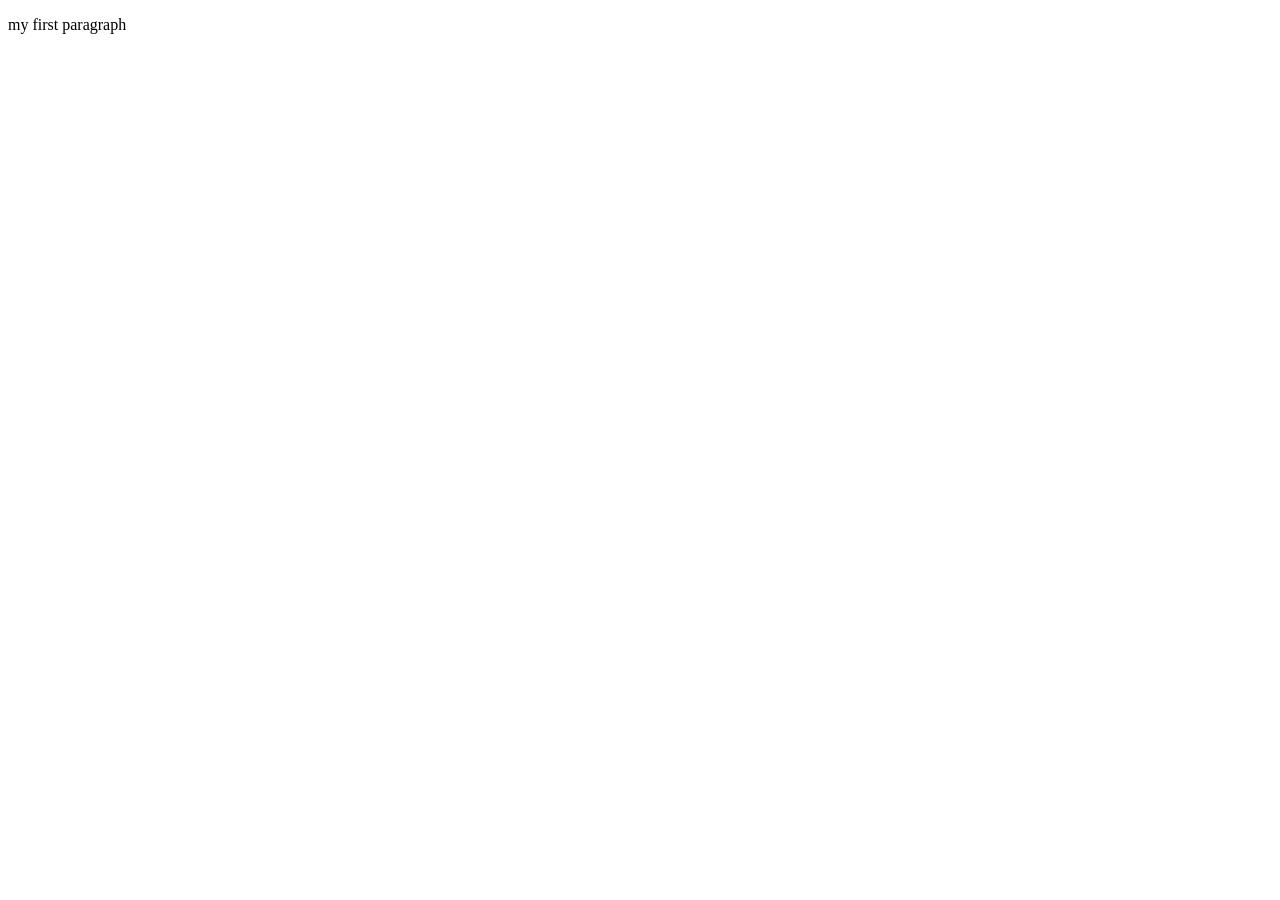
==== index.html @ 7ea51937 "firstcommit" ====
<!DOCTYPE html>
<html lang="en">
<head>
    <meta charset="UTF-8">
    <meta name="viewport" content="width=device-width, initial-scale=1.0">
    <title>mypage</title>
</head>
<body>
    <p> my first paragraph </p>
</body>
</html>
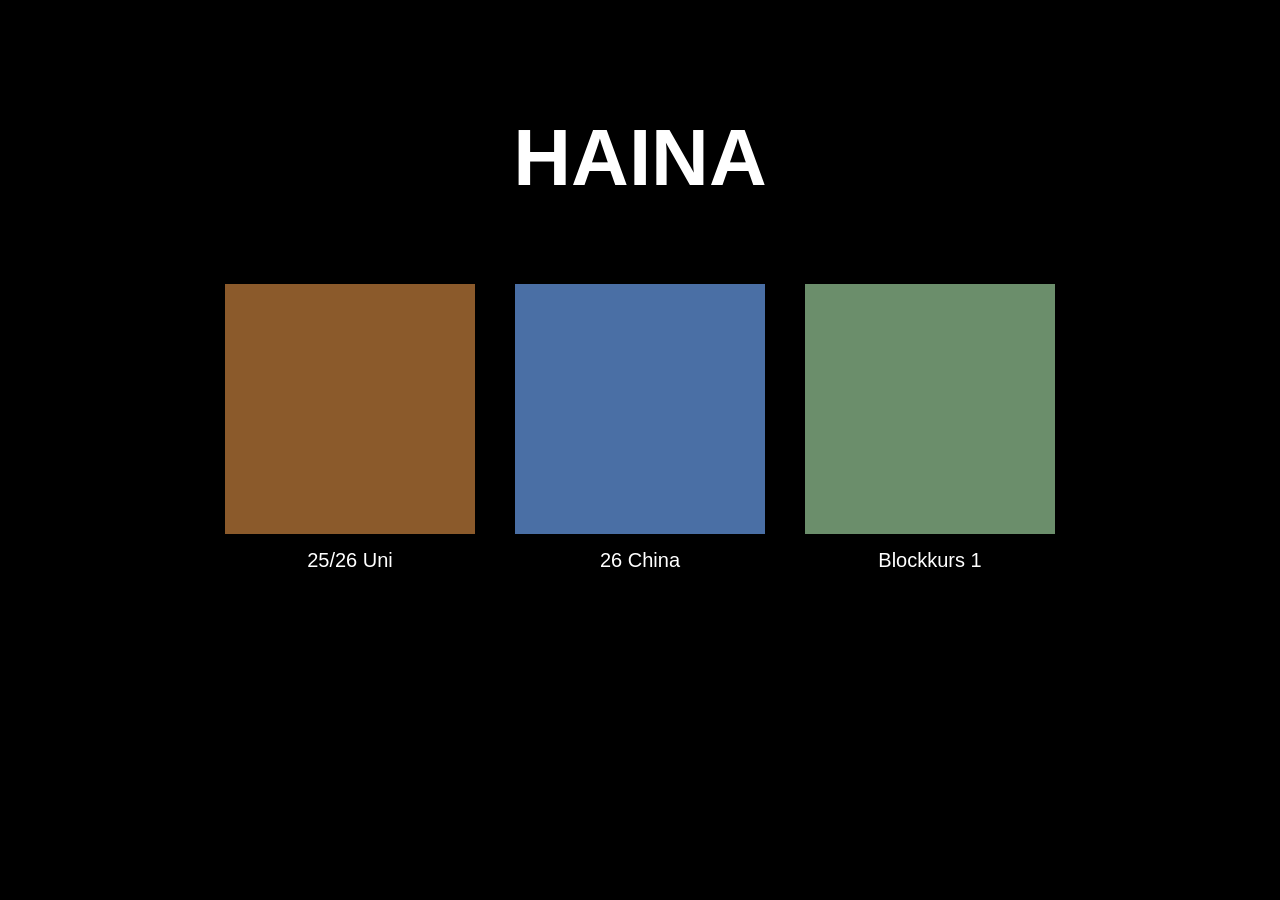
==== commit 1537a240: "finish" ====
--- a/index.html
+++ b/index.html
@@ -1,11 +1,74 @@
 <!DOCTYPE html>
-<html lang="en">
+<html>
 <head>
     <meta charset="UTF-8">
-    <meta name="viewport" content="width=device-width, initial-scale=1.0">
-    <title>mypage</title>
+    <title>HAINA</title>
+    <style>
+        body {
+            background-color: black;
+            color: white;
+            font-family: Arial;
+            text-align: center;
+            padding: 50px;
+        }
+        h1 {
+            font-size: 80px;
+        }
+        .projects {
+            display: flex;
+            gap: 40px;
+            justify-content: center;
+            margin-top: 80px;
+        }
+        .card {
+            width: 250px;
+            text-align: center;
+        }
+        .square {
+            width: 250px;
+            height: 250px;
+        }
+    
+        #square1 {
+            background-color: #8B5A2B;
+        }
+        #square2 {
+            background-color: #4A6FA5;
+        }
+        #square3 {
+            background-color: #6B8E6B;
+        }
+        .card p {
+            margin-top: 15px;
+            font-size: 20px;
+        }
+        a {
+            color: white;
+            text-decoration: none;
+        }
+    </style>
 </head>
 <body>
-    <p> my first paragraph </p>
+    <h1>HAINA</h1>
+    <div class="projects">
+        <a href="uni.html">
+            <div class="card">
+                <div class="square" id="square1"></div>
+                <p>25/26 Uni</p>
+            </div>
+        </a>
+        <a href="china.html">
+            <div class="card">
+                <div class="square" id="square2"></div>
+                <p>26 China</p>
+            </div>
+        </a>
+        <a href="block.html">
+            <div class="card">
+                <div class="square" id="square3"></div>
+                <p>Blockkurs 1</p>
+            </div>
+        </a>
+    </div>
 </body>
 </html>
